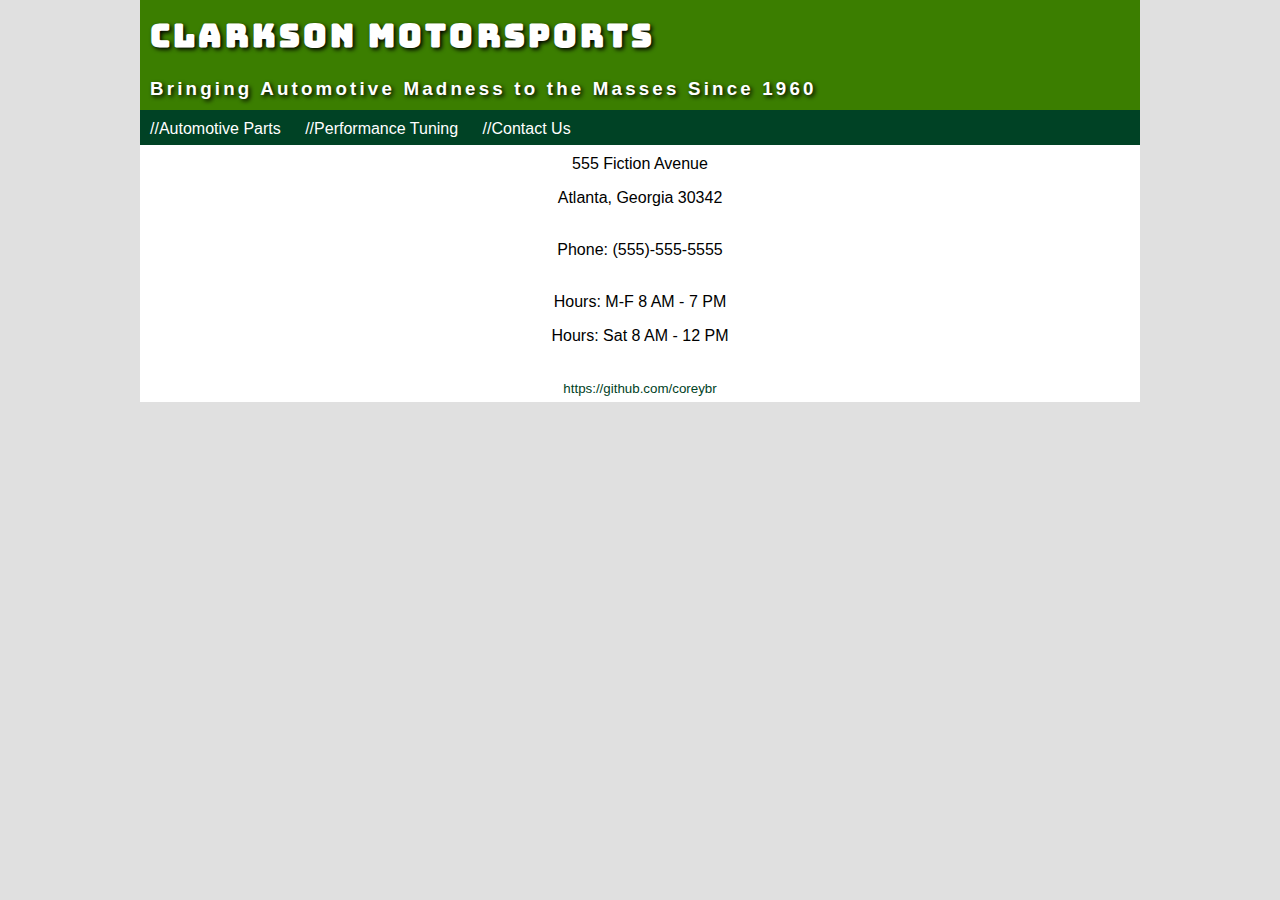
==== contact.html @ 49b4ceac "Add page stubs" ====
<!DOCTYPE html>
<html lang="en">

<head>
    <meta charset="utf-8">
    <meta http-equiv="X-UA-Compatible" content="IE=edge">
    
    <title>Clarkson Motorsports</title>

    <!-- Main CSS -->
    <link href="main.css" rel="stylesheet">
    
    <!-- Google Font: Header -->
    <link href="https://fonts.googleapis.com/css?family=Bungee" rel="stylesheet">
</head>

<body>
    
    <div class= "container">
        <div class="content">
        
            <header>
                <h1>Clarkson Motorsports</h1>
                <h3>Bringing Automotive Madness to the Masses Since 1960</h3>
            </header>
        
            <nav>
                <ul>
                    <li><a href="parts.html">//Automotive Parts</a></li>
                    <li><a href="tuning.html">//Performance Tuning</a></li>
                    <li><a href="contact.html">//Contact Us</a></li>
                </ul>
            </nav>
            
            <!-- Unique page content -->
            <p>555 Fiction Avenue</p>
            <p>Atlanta, Georgia 30342</p>
            <br>
            <p>Phone: (555)-555-5555</p>
            <br>
            <p>Hours: M-F 8 AM - 7 PM</p>
            <p>Hours: Sat 8 AM - 12 PM</p>
            <!-- //Unique page content -->
            
            <footer>
                <br>
                <small><a href="https://github.com/coreybr">https://github.com/coreybr</a></small>
            </footer>
            
        </div> <!--//content-->
    </div> <!--//container-->
    
</body>

</html>
---- main.css ----
* {
    margin-top: 0;
}

html, body {
    margin: 0;
    padding: 0;
    height:100%;
}

img {
    border: 1px solid #004225;
}

a {
    color: #004225;
    text-decoration: none;
}

a:hover {
    text-decoration: underline;
}

header {
    width: 100%;
	height: 90px;
    padding-top: 20px;
    color:white;
	background-color:#3B7E00;    
    line-height: 2em;
    letter-spacing: 0.2em;
    text-shadow: 2px 2px 4px #000000;
    text-align: left;
}

header h1, header h3 {
    margin-left: 10px;
}

header h1 {
    font-family: 'Bungee', cursive;
}

nav {
    width: 100%;
    height: 25px;
    color:white;
	background-color:#004225;
    margin-right: 10px;
    padding-top: 10px;
    text-align: left;
    margin-bottom: 10px;
}

nav ul {
    list-style-type: none;
    margin: 0;
    padding: 0;
}

nav li {
    display: inline;
    padding: 10px;
}

nav a {
    color: #FFFFFF;
}

nav a:hover {
    color: #5BBC00;
}

.container {
    min-height: 100%;
    background-color: #E0E0E0;
}

.content {
    background-color:#FFFFFF;
    width: 1000px;
    min-height: 100%;
    display: block;
    margin: 0 auto;
    font-family: sans-serif;
    text-align: center;
    padding-bottom: 5px;
    border-left: 1px solid #E0E0E0;
    border-right: 1px solid #E0E0E0;
}
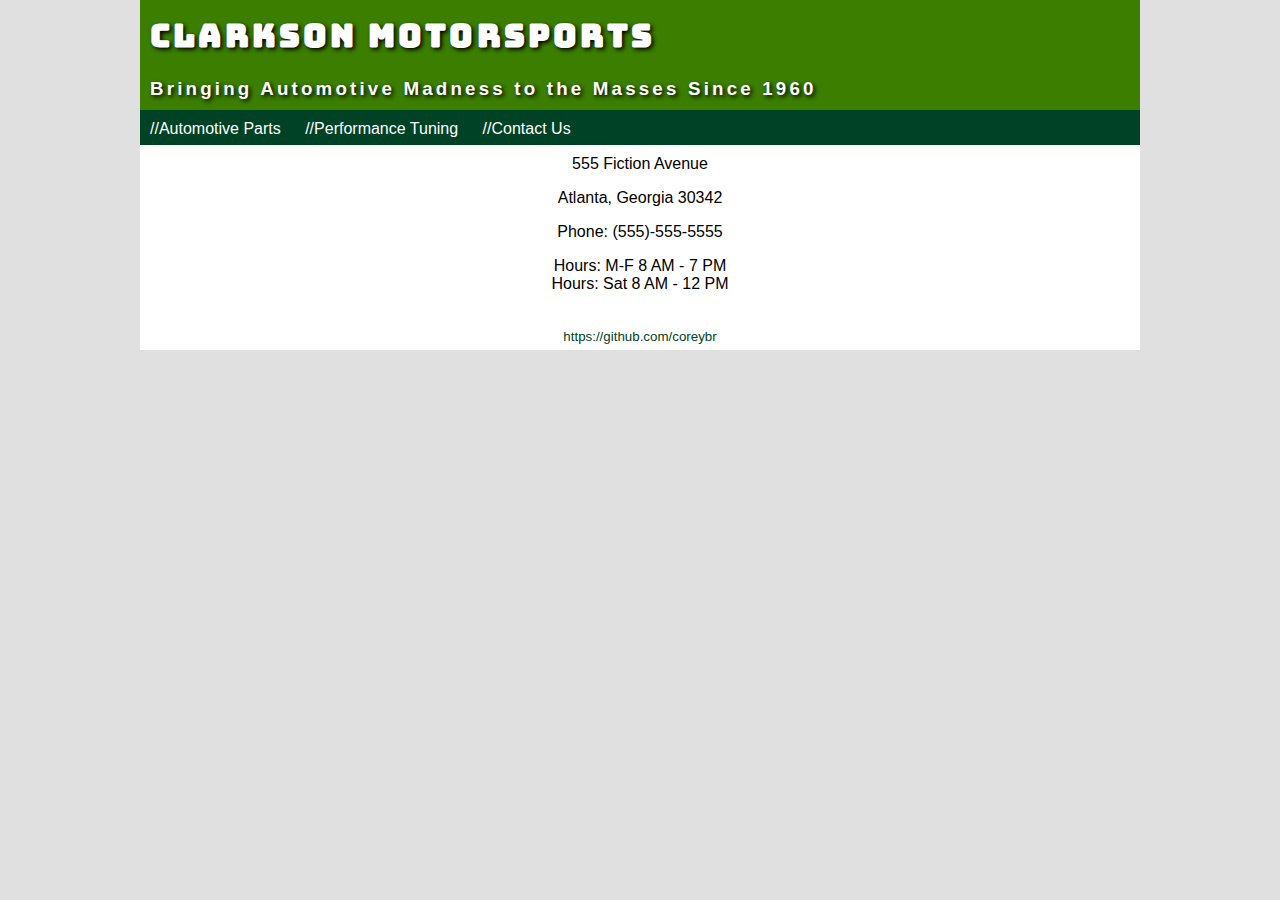
==== commit 0610c7c0: "Add link back to home page" ====
--- a/contact.html
+++ b/contact.html
@@ -20,7 +20,7 @@
         <div class="content">
         
             <header>
-                <h1>Clarkson Motorsports</h1>
+                <h1><a href="index.html">Clarkson Motorsports</a></h1>
                 <h3>Bringing Automotive Madness to the Masses Since 1960</h3>
             </header>
         
@@ -35,11 +35,9 @@
             <!-- Unique page content -->
             <p>555 Fiction Avenue</p>
             <p>Atlanta, Georgia 30342</p>
-            <br>
             <p>Phone: (555)-555-5555</p>
-            <br>
-            <p>Hours: M-F 8 AM - 7 PM</p>
-            <p>Hours: Sat 8 AM - 12 PM</p>
+            <p>Hours: M-F 8 AM - 7 PM
+            <br>Hours: Sat 8 AM - 12 PM</p>
             <!-- //Unique page content -->
             
             <footer>
--- a/main.css
+++ b/main.css
@@ -39,6 +39,14 @@
 
 header h1 {
     font-family: 'Bungee', cursive;
+}
+
+header a {
+    color: #FFFFFF;
+}
+
+header a:hover {
+    text-decoration: none;
 }
 
 nav {
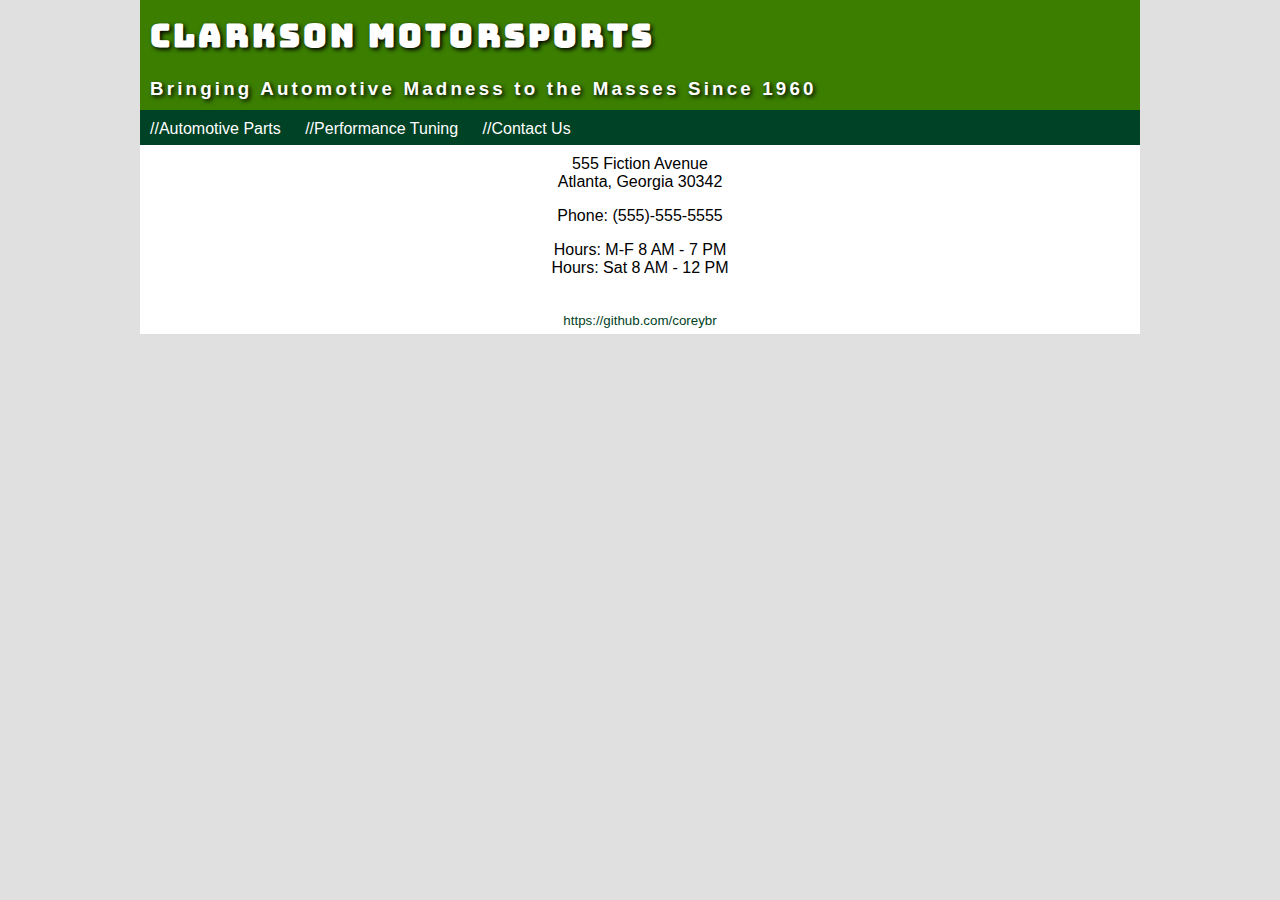
==== commit 3605e0dc: "Adjust contact address formatting" ====
--- a/contact.html
+++ b/contact.html
@@ -33,8 +33,8 @@
             </nav>
             
             <!-- Unique page content -->
-            <p>555 Fiction Avenue</p>
-            <p>Atlanta, Georgia 30342</p>
+            <p>555 Fiction Avenue
+            <br>Atlanta, Georgia 30342</p>
             <p>Phone: (555)-555-5555</p>
             <p>Hours: M-F 8 AM - 7 PM
             <br>Hours: Sat 8 AM - 12 PM</p>
